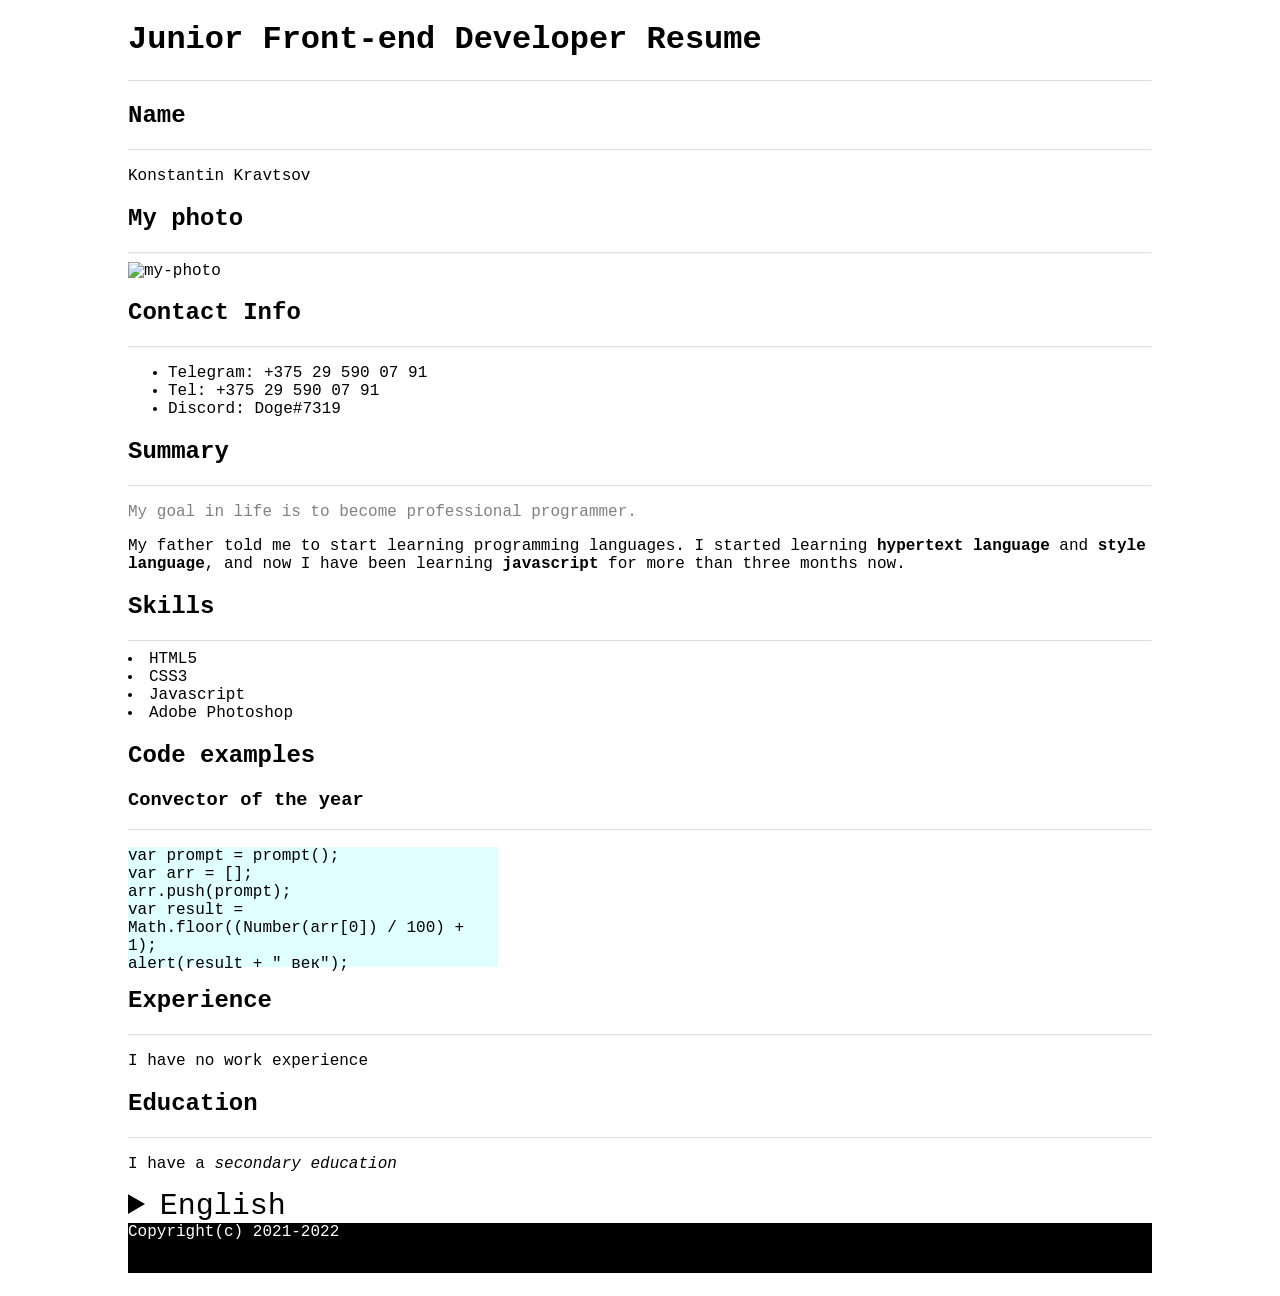
==== rs-html-cv/index.html @ 20288141 "feat: add some fixes and folder" ====
<!DOCTYPE html>
<html>
  <head>
    <link rel="stylesheet" type="text/css" href="style.css" />
  </head>
  <body>
    <header>
      <h1>Junior Front-end Developer Resume</h1>
      <hr />
      <h2>Name</h2>
      <hr />
      <p>Konstantin Kravtsov</p>
      <h2>My photo</h2>
      <hr />
      <img
        src="https://avatars3.githubusercontent.com/u/52548740?s=460&v=4"
        alt="my-photo"
      />
      <h2>Contact Info</h2>
      <hr />
      <ul>
        <li>Telegram: +375 29 590 07 91</li>
        <li>Tel: +375 29 590 07 91</li>
        <li>Discord: Doge#7319</li>
      </ul>
    </header>
	<main>
    <h2>Summary</h2>
    <hr />
    <p style="color: grey">
      My goal in life is to become professional programmer.
    </p>
    <p>
      My father told me to start learning programming languages. I started
      learning <b>hypertext language</b> and <b>style language</b>, and now I
      have been learning <b>javascript</b> for more than three months now.
    </p>
    <h2>Skills</h2>
    <hr />
    <li>HTML5</li>
    <li>CSS3</li>
    <li>Javascript</li>
    <li>Adobe Photoshop</li>
    <h2>Code examples</h2>
    <h3>Convector of the year</h3>
    <hr />
    <div style="width: 370px; height: 120px; background-color: #e0ffff">
      <p>
        var prompt = prompt();
        <br />
        var arr = [];
        <br />
        arr.push(prompt);
        <br />
        var result = Math.floor((Number(arr[0]) / 100) + 1);
        <br />
        alert(result + " век");
      </p>
    </div>
    <h2>Experience</h2>
    <hr />
    <p>I have no work experience</p>
    <h2>Education</h2>
    <hr />
    <p>I have a <i>secondary education</i></p>
    <p></p>
    <details>
		<summary>English</summary>
		The test says that I have a pre-intermediate.I don’t hear badly and can
      write simple sentences
	</details>
	</main>
	<footer>Copyright(c) 2021-2022</footer>
  </body>
</html>
---- rs-html-cv/style.css ----
body {
			width: 1024px;
			margin: auto;
			font-family: "SFMono-Regular", monospace;
		}
		hr {
			color: grey;
			opacity: 0.3;
		}
		li {
			font-family: "SFMono-Regular", monospace;
		}

		footer {
			width: 100%;
			height: 50px;
			background-color: black;
			color: white;
		}

		summary {
			font-size: 30px;
		}
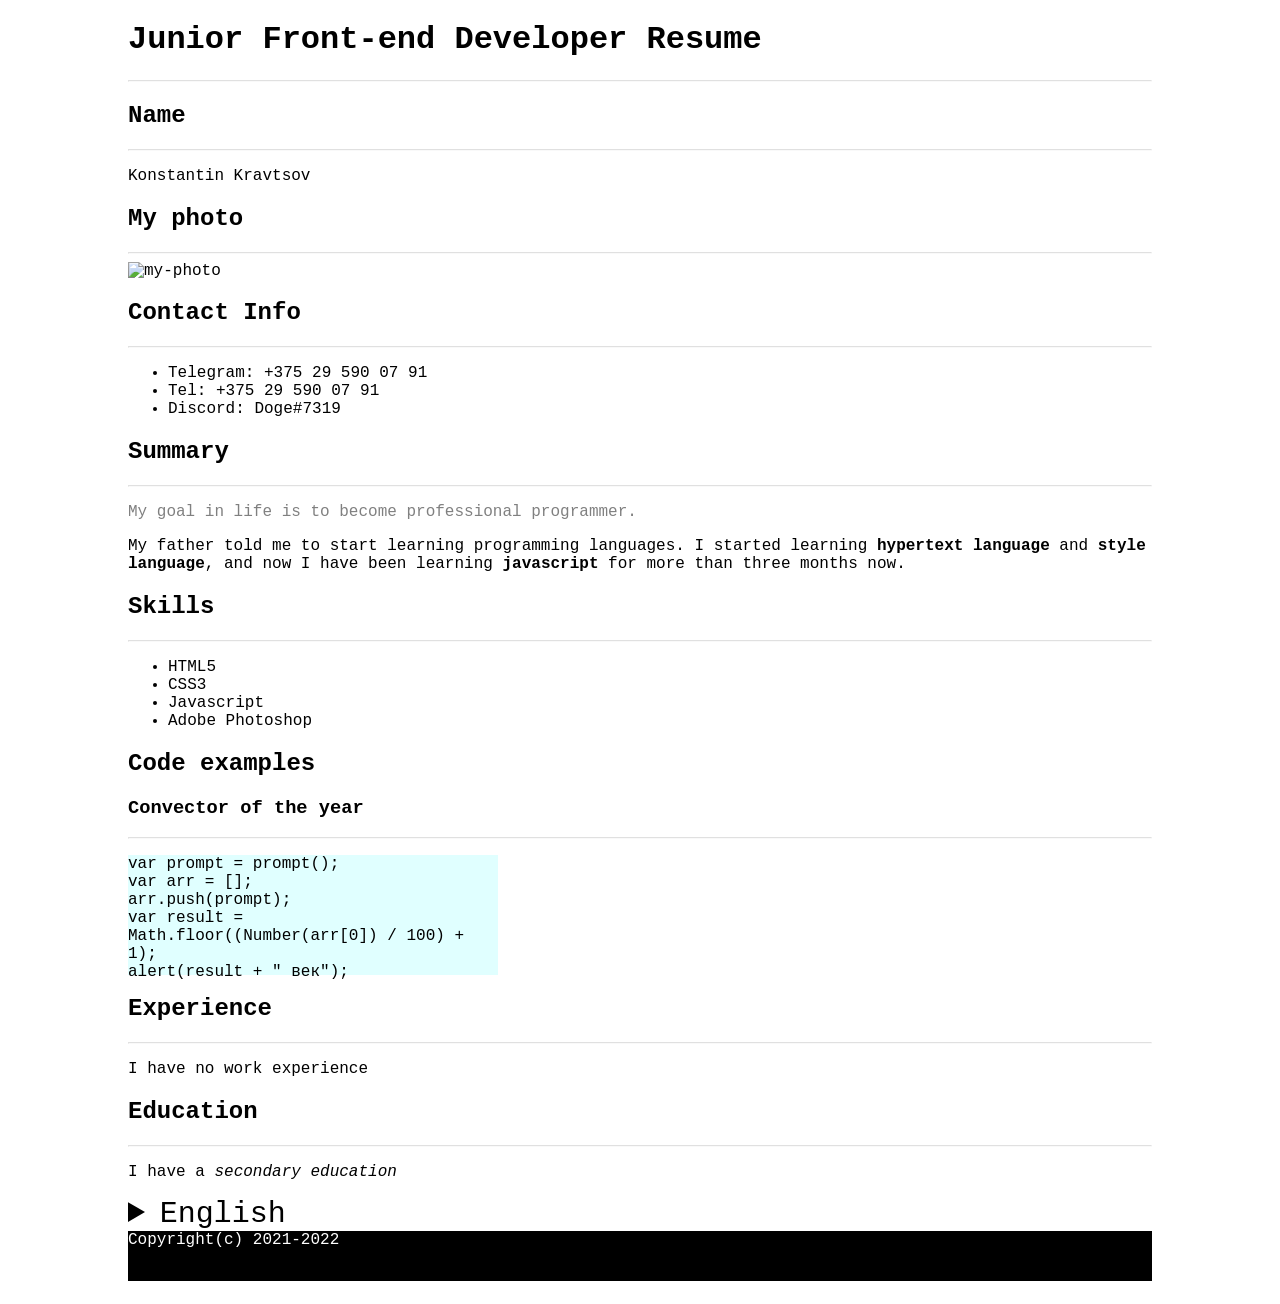
==== commit 3cd781ea: "feat: add val" ====
--- a/rs-html-cv/index.html
+++ b/rs-html-cv/index.html
@@ -1,7 +1,8 @@
 <!DOCTYPE html>
-<html>
+<html lang="en">
   <head>
     <link rel="stylesheet" type="text/css" href="style.css" />
+    <title>HTML & CSS</title>
   </head>
   <body>
     <header>
@@ -37,10 +38,12 @@
     </p>
     <h2>Skills</h2>
     <hr />
-    <li>HTML5</li>
-    <li>CSS3</li>
-    <li>Javascript</li>
-    <li>Adobe Photoshop</li>
+    <ul>
+      <li>HTML5</li>
+      <li>CSS3</li>
+      <li>Javascript</li>
+      <li>Adobe Photoshop</li>
+    </ul>
     <h2>Code examples</h2>
     <h3>Convector of the year</h3>
     <hr />
